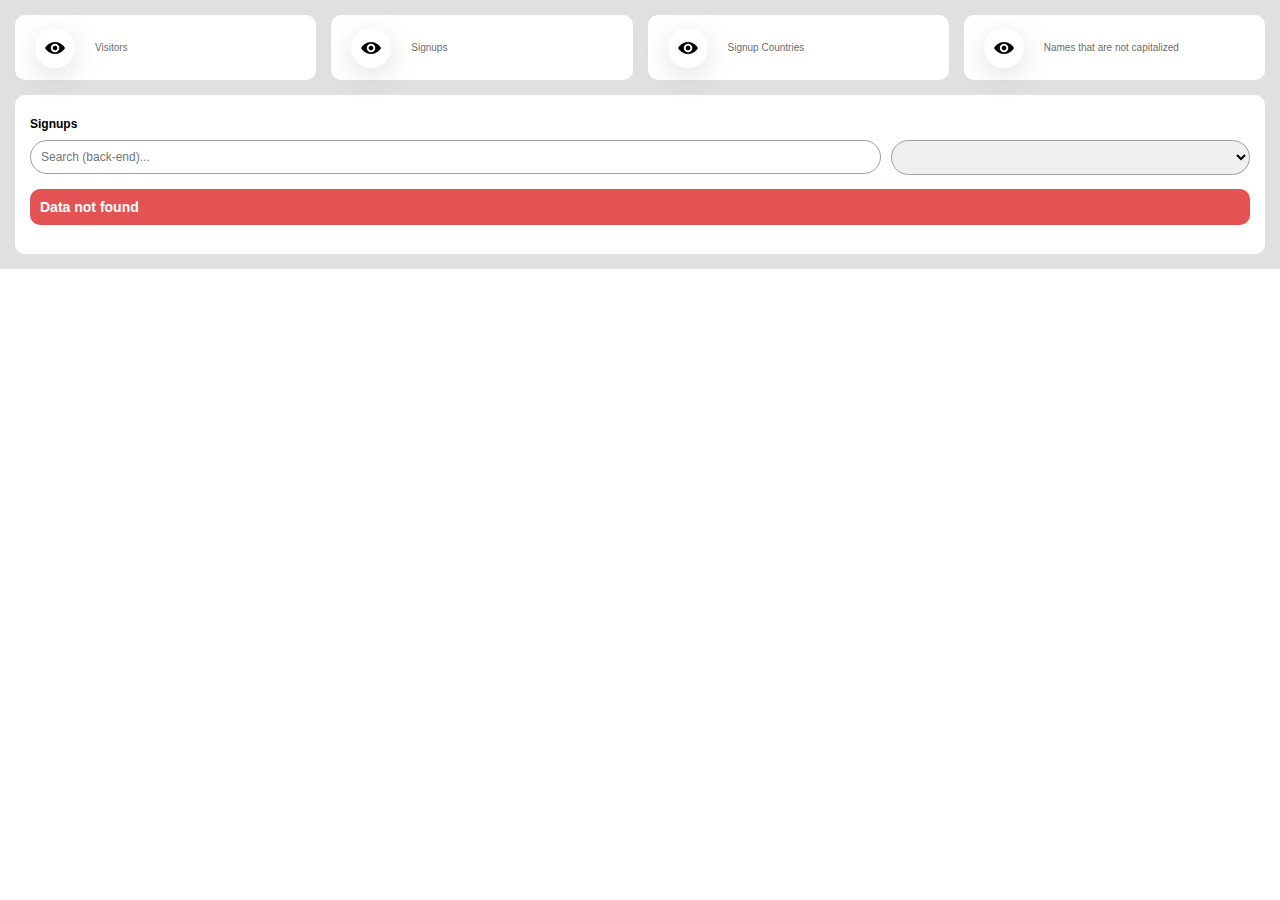
==== dashboard.html @ e4685254 "init" ====
<!DOCTYPE html>
<html lang="en">
  <head>
    <meta charset="UTF-8" />
    <meta http-equiv="X-UA-Compatible" content="IE=edge" />
    <meta name="viewport" content="width=device-width, initial-scale=1.0" />
    <title>Document</title>
    <link rel="stylesheet" href="normalize.css" />
    <link rel="stylesheet" href="dashboard.css" />
  </head>
  <body>
    <section class="container">
      <article class="dashboard">
        <div class="information visitors">
          <img src="eye.png" alt="Eye" />
          <div class="info-display">
            <p class="number number-visitors"></p>
            <p class="title">Visitors</p>
          </div>
        </div>
        <div class="information signups">
          <img src="eye.png" alt="Eye" />
          <div class="info-display">
            <p class="number number-signups"></p>
            <p class="title">Signups</p>
          </div>
        </div>
        <div class="information countries">
          <img src="eye.png" alt="Eye" />
          <div class="info-display">
            <p class="number number-countries"></p>
            <p class="title">Signup Countries</p>
          </div>
        </div>
        <div class="information noncapitalized">
          <img src="eye.png" alt="Eye" />
          <div class="info-display">
            <p class="number number-noncap"></p>
            <p class="title">Names that are not capitalized</p>
          </div>
        </div>
      </article>
      <article class="people">
        <h1>Signups</h1>
        <div class="searches">
          <input
            type="text"
            placeholder="Search (back-end)..."
            id="search-name"
          />
          <select id="search-country">
            <option id="labass" selected></option>
          </select>
        </div>
        <div class="people-display"></div>
      </article>
    </section>
    <script src="dashboard.js"></script>
  </body>
</html>
---- dashboard.css ----
html {
  font-family: sans-serif;
  font-size: 10px;
}
.container {
  background-color: #e0e0e0;
  padding: 1.5rem;
  width: calc(100%- 1.5rem);
}
.dashboard {
  display: grid;
  gap: 1.5rem;
  grid-template-columns: 1fr 1fr 1fr 1fr;
  width: 100%;
}
.information {
  align-items: center;
  background-color: white;
  border-radius: 1rem;
  display: flex;
  gap: 2rem;
  height: 6.5rem;
  width: 100%;
}
img {
  border-radius: 50%;
  box-shadow: rgba(100, 100, 111, 0.2) 0px 7px 29px 0px;
  margin-left: 2rem;
  padding: 1rem;
  width: 2rem;
}
.number {
  font-size: 2rem;
  font-weight: bold;
  margin: 0;
}
.title {
  margin: 0;
  opacity: 0.6;
}
.people {
  background-color: #fff;
  border-radius: 1rem;
  margin-top: 1.5rem;
  padding: 1.5rem;
}
.people > h1 {
  font-size: 1.2rem;
}
.searches {
  align-items: center;
  display: flex;
  gap: 1rem;
}
#search-name {
  border: 1px solid #9f9f9f;
  border-radius: 3rem;
  font-size: 1.2rem;
  height: 3rem;
  padding-left: 1rem;
  width: 70%;
}
#search-country {
  border: 1px solid #9f9f9f;
  border-radius: 3rem;
  height: 3.5rem;
  width: 30%;
}
.hum-info {
  align-items: center;
  display: flex;
  gap: 2rem;
}
.firstline {
  align-items: center;
  display: flex;
  width: 70%;
}
.icon {
  align-items: center;
  border-radius: 50%;
  box-shadow: rgba(0, 0, 0, 0.16) 0px 1px 4px;
  display: flex;
  font-size: 1.2rem;
  font-weight: 600;
  height: 4rem;
  justify-content: center;
  width: 4rem;
}
.main-info {
  margin-left: 2.5rem;
}
.name-surname {
  font-weight: bold;
  margin-bottom: 0.5rem;
}
.email {
  margin-top: 0.5rem;
}
.country {
  font-size: 1.1rem;
  font-weight: 600;
  margin-left: 2rem;
  opacity: 0.8;
  width: 30%;
}

@media only screen and (max-width: 768px) {
  .dashboard {
    grid-template-columns: 1fr 1fr;
    grid-template-rows: 1fr 1fr;
  }
}

.errormsg {
  color: #fff;
  background-color: #e35353;
  padding: 1rem;
  font-size: 1.4rem;
  font-weight: bold;
  border-radius: 1rem;
}
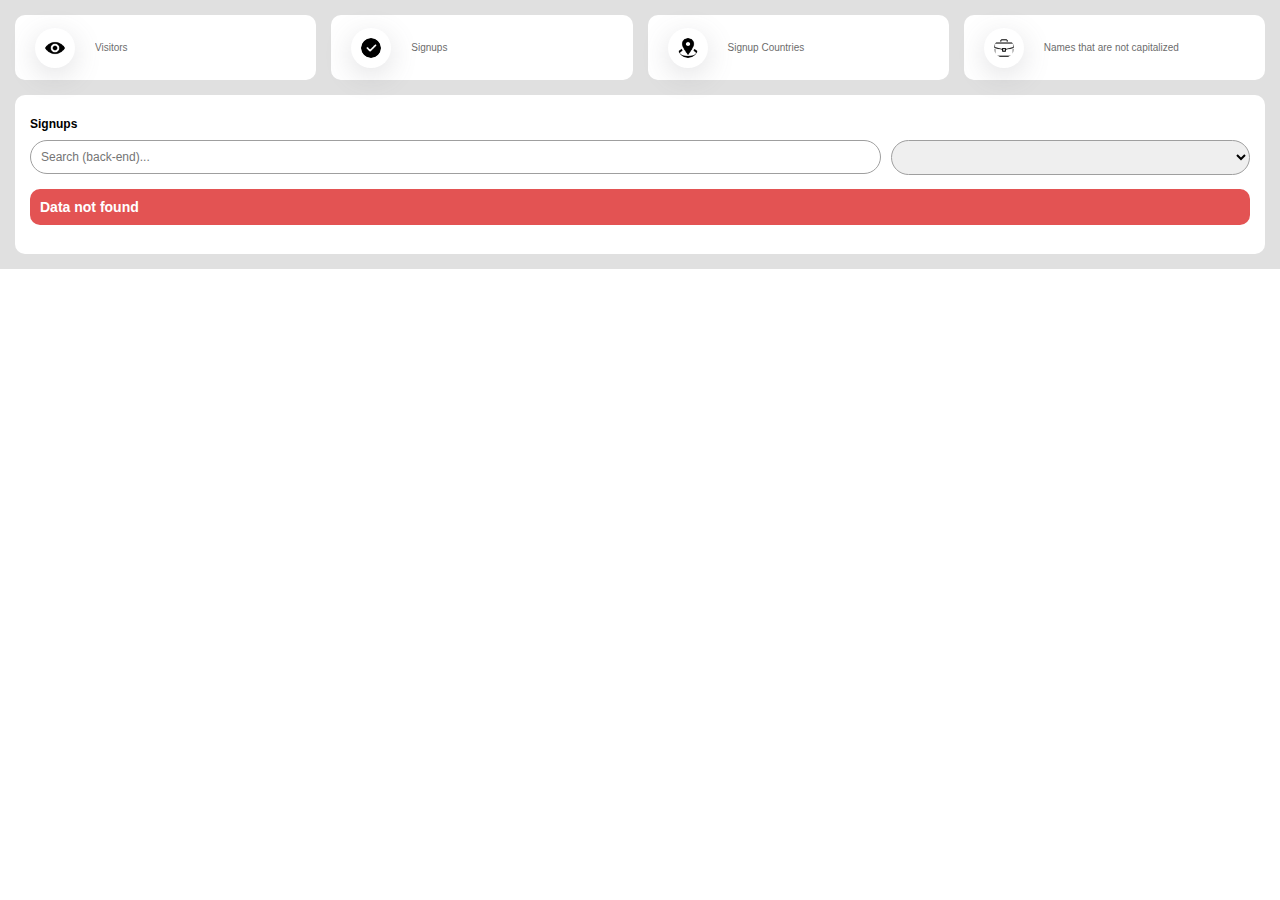
==== commit d7e99c53: "minor fixes" ====
--- a/dashboard.html
+++ b/dashboard.html
@@ -19,21 +19,21 @@
           </div>
         </div>
         <div class="information signups">
-          <img src="eye.png" alt="Eye" />
+          <img src="check.png" alt="Eye" />
           <div class="info-display">
             <p class="number number-signups"></p>
             <p class="title">Signups</p>
           </div>
         </div>
         <div class="information countries">
-          <img src="eye.png" alt="Eye" />
+          <img src="location.png" alt="Eye" />
           <div class="info-display">
             <p class="number number-countries"></p>
             <p class="title">Signup Countries</p>
           </div>
         </div>
         <div class="information noncapitalized">
-          <img src="eye.png" alt="Eye" />
+          <img src="briefcase.png" alt="Eye" />
           <div class="info-display">
             <p class="number number-noncap"></p>
             <p class="title">Names that are not capitalized</p>
--- a/dashboard.css
+++ b/dashboard.css
@@ -104,6 +104,14 @@
   opacity: 0.8;
   width: 30%;
 }
+.errormsg {
+  background-color: #e35353;
+  border-radius: 1rem;
+  color: #fff;
+  font-size: 1.4rem;
+  font-weight: bold;
+  padding: 1rem;
+}
 
 @media only screen and (max-width: 768px) {
   .dashboard {
@@ -111,12 +119,3 @@
     grid-template-rows: 1fr 1fr;
   }
 }
-
-.errormsg {
-  color: #fff;
-  background-color: #e35353;
-  padding: 1rem;
-  font-size: 1.4rem;
-  font-weight: bold;
-  border-radius: 1rem;
-}
